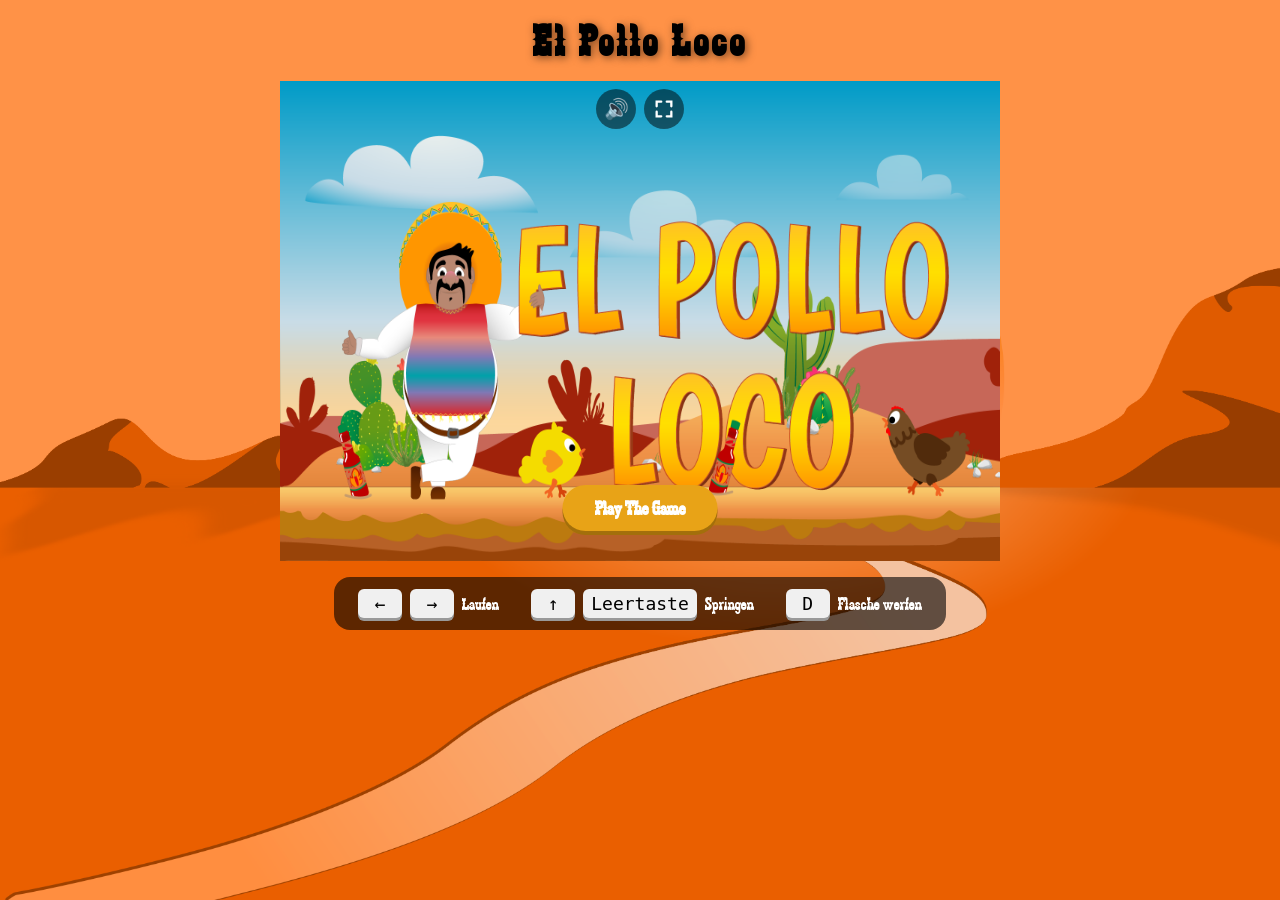
==== index.html @ 439ca3d4 "move sound and fullscreen buttons into the game screen" ====
<!doctype html>
<html lang="de" translate="no">
  <head>
    <meta charset="UTF-8" />
    <meta name="viewport" content="width=device-width, initial-scale=1.0" />
    <title>El Pollo Loco</title>
    <link rel="stylesheet" href="style.css" />
    <script src="models/drawable-object.class.js"></script>
    <script src="models/moveable.class.js"></script>
    <script src="models/character.class.js"></script>
    <script src="models/chicken.class.js"></script>
    <script src="models/cloud.class.js"></script>
    <script src="models/background.class.js"></script>
    <script src="models/keyboard.class.js"></script>
    <script src="models/status-bar.class.js"></script>
    <script src="models/status-health_bar.class.js"></script>
    <script src="models/status-coin_bar.class.js"></script>
    <script src="models/status-bottle_bar.class.js"></script>
    <script src="models/status-endboss_bar.class.js"></script>
    <script src="models/world.class.js"></script>
    <script src="models/level.class.js"></script>
    <script src="models/end_boss.class.js"></script>
    <script src="models/coins.class.js"></script>
    <script src="models/bottles.class.js"></script>
    <script src="models/throwableObjects.class.js"></script>
    <script src="levels/level1.js"></script>
    <script src="js/games.js"></script>
  </head>
  <body>
    <h1>El Pollo Loco</h1>
    <div class="game-container" id="gameContainer">
      <canvas id="canvas" width="720" height="480"> </canvas>
      <div class="mobile-controls">
        <div class="mobile-group">
          <button id="btnLeft" class="mobile-btn">◀</button>
          <button id="btnRight" class="mobile-btn">▶</button>
        </div>
        <div class="mobile-group">
          <button id="btnJump" class="mobile-btn">▲</button>
          <button id="btnThrow" class="mobile-btn">
            <img src="img/7_statusbars/3_icons/icon_salsa_bottle.png" alt="Werfen" />
          </button>
        </div>
      </div>
      <div id="startScreen" class="start-screen">
        <img
          src="img/9_intro_outro_screens/start/startscreen_1.png"
          alt="start-screen-img"
        />
        <button onclick="startGame()">Play The Game</button>
      </div>
      <div id="endScreen" class="end-screen d-none">
        <img src="" id="endScreenImg" alt="Spielende" />
        <button onclick="location.reload()">Nochmal spielen</button>
      </div>
      <div class="game-buttons">
        <button id="soundBtn" class="game-btn" onclick="toggleSound()" aria-label="Ton an/aus">🔊</button>
        <button id="fullscreenBtn" class="game-btn" onclick="toggleFullscreen()" aria-label="Vollbild">
          <svg viewBox="0 0 24 24" width="22" height="22" fill="none" stroke="white" stroke-width="2.5" stroke-linecap="round">
            <path d="M4 9V4h5M20 9V4h-5M4 15v5h5M20 15v5h-5" />
          </svg>
        </button>
      </div>
    </div>
    <div class="controls">
      <div class="control">
        <kbd>←</kbd><kbd>→</kbd>
        <span>Laufen</span>
      </div>
      <div class="control">
        <kbd>↑</kbd><kbd>Leertaste</kbd>
        <span>Springen</span>
      </div>
      <div class="control">
        <kbd>D</kbd>
        <span>Flasche werfen</span>
      </div>
    </div>
  </body>
</html>
---- style.css ----
@font-face {
  font-family: "zabars";
  src: url("fonts/zabars.ttf") format("truetype");
}

body {
  margin: 0;
  background-image: url(img/5_background/bg2.png);
  min-height: 100vh;
  background-size: cover;
  background-repeat: no-repeat;
  display: flex;
  align-items: center;
  flex-direction: column;
  font-family: "zabars", sans-serif;
}

h1 {
  margin: 16px 0;
  font-size: 44px;
  letter-spacing: 4px;
  text-shadow: 2px 2px 8px rgba(0, 0, 0, 0.5);
}

button {
  font-family: inherit;
}

/* ---------- Spielbereich ---------- */

.game-container {
  position: relative;
  width: 720px;
  height: 480px;
}

canvas {
  display: block;
  width: 100%;
  height: 100%;
  background-color: black;
}

/* ---------- Start- und End-Screen ---------- */

.start-screen,
.end-screen {
  position: absolute;
  top: 0;
  left: 0;
  width: 100%;
  height: 100%;
}

.start-screen img {
  width: 100%;
  height: 100%;
}

.end-screen {
  display: flex;
  flex-direction: column;
  align-items: center;
  justify-content: center;
  background-color: rgba(0, 0, 0, 0.6);
}

.end-screen img {
  max-width: 80%;
  max-height: 70%;
}

/* ---------- Buttons auf Start- und End-Screen ---------- */

.start-screen button,
.end-screen button {
  margin-top: 24px;
  padding: 12px 32px;
  font-size: 20px;
  font-weight: bold;
  color: white;
  background-color: #e8a317;
  border: none;
  border-radius: 24px;
  cursor: pointer;
  box-shadow: 0 4px 0 #a36f0b;
}

.start-screen button:hover,
.end-screen button:hover {
  background-color: #f5b52e;
}

.end-screen button:active {
  transform: translateY(4px);
  box-shadow: none;
}

.start-screen button {
  position: absolute;
  bottom: 30px;
  left: 50%;
  transform: translateX(-50%);
}

.start-screen button:active {
  transform: translateX(-50%) translateY(4px);
  box-shadow: none;
}

/* ---------- Vollbild ---------- */

.game-container:fullscreen {
  width: 100%;
  height: 100%;
  background-color: black;
}

.game-container:fullscreen canvas,
.game-container:fullscreen .start-screen img {
  object-fit: contain;
}

/* Same for older Safari versions (own rules, because an unknown selector would break the rule above) */
.game-container:-webkit-full-screen {
  width: 100%;
  height: 100%;
  background-color: black;
}

.game-container:-webkit-full-screen canvas,
.game-container:-webkit-full-screen .start-screen img {
  object-fit: contain;
}

/* CSS fullscreen for devices without real fullscreen (e.g. iPhone) */
.game-container.pseudo-fullscreen {
  position: fixed;
  top: 0;
  left: 0;
  width: 100vw;
  height: 100vh;
  height: 100dvh;
  aspect-ratio: auto;
  z-index: 1000;
  background-color: black;
}

.game-container.pseudo-fullscreen canvas,
.game-container.pseudo-fullscreen .start-screen img {
  object-fit: contain;
}

body:has(.pseudo-fullscreen) {
  overflow: hidden;
}

/* ---------- Sound- und Vollbild-Button im Spiel (oben in der Mitte) ---------- */

.game-buttons {
  position: absolute;
  top: 8px;
  left: 50%;
  transform: translateX(-50%);
  z-index: 10;
  display: flex;
  gap: 8px;
}

.game-btn {
  display: flex;
  align-items: center;
  justify-content: center;
  width: 40px;
  height: 40px;
  padding: 0;
  border: none;
  border-radius: 50%;
  background-color: rgba(0, 0, 0, 0.5);
  color: white;
  font-size: 20px;
  cursor: pointer;
  touch-action: manipulation;
}

.game-btn:active {
  background-color: rgba(0, 0, 0, 0.8);
}

/* ---------- Tasten-Erklärung ---------- */

.controls {
  display: flex;
  align-items: center;
  gap: 32px;
  margin-top: 16px;
  padding: 12px 24px;
  background-color: rgba(0, 0, 0, 0.6);
  border-radius: 16px;
  color: white;
  font-size: 18px;
}

.control {
  display: flex;
  align-items: center;
  gap: 8px;
}

kbd {
  display: inline-block;
  min-width: 28px;
  padding: 4px 8px;
  text-align: center;
  font-family: monospace;
  font-size: 18px;
  color: black;
  background-color: #f0f0f0;
  border-radius: 6px;
  box-shadow: 0 3px 0 #999;
}

/* ---------- Touch-Buttons fürs Handy ---------- */

.mobile-controls {
  display: none;
  position: absolute;
  left: 0;
  right: 0;
  bottom: 12px;
  justify-content: space-between;
  padding: 0 12px;
  pointer-events: none;
}

.mobile-group {
  display: flex;
  gap: 12px;
}

.mobile-btn {
  pointer-events: auto;
  width: 56px;
  height: 56px;
  border: none;
  border-radius: 50%;
  background-color: rgba(255, 255, 255, 0.35);
  color: white;
  font-size: 24px;
  touch-action: none;
  user-select: none;
  -webkit-user-select: none;
}

.mobile-btn:active {
  background-color: rgba(255, 255, 255, 0.6);
}

.mobile-btn img {
  width: 60%;
  height: 60%;
  object-fit: contain;
  pointer-events: none;
}

@media (hover: none) and (pointer: coarse) {
  .mobile-controls {
    display: flex;
  }

  .controls {
    display: none;
  }
}

/* ---------- Hilfsklasse: muss nach allen anderen display-Regeln stehen ---------- */

.d-none {
  display: none;
}

/* ---------- Handy hochkant (schmaler Bildschirm) ---------- */

@media only screen and (max-width: 760px) {
  .game-container {
    width: 100%;
    height: auto;
    aspect-ratio: 3 / 2;
  }

  h1 {
    font-size: 28px;
  }

  .controls {
    flex-wrap: wrap;
    justify-content: center;
    gap: 12px 20px;
    width: 100%;
    box-sizing: border-box;
    padding: 10px 12px;
    font-size: 14px;
  }

  kbd {
    min-width: 22px;
    padding: 2px 6px;
    font-size: 14px;
  }

  .game-btn {
    width: 34px;
    height: 34px;
    font-size: 17px;
  }
}

/* ---------- Handy quer (niedriger Bildschirm) ---------- */

@media only screen and (max-height: 480px) {
  h1 {
    display: none;
  }

  .game-container {
    height: calc(100vh - 56px);
    width: auto;
    aspect-ratio: 3 / 2;
  }

  .controls {
    margin-top: 4px;
    padding: 4px 12px;
    gap: 16px;
    font-size: 13px;
  }

  kbd {
    min-width: 20px;
    padding: 1px 5px;
    font-size: 13px;
  }
}
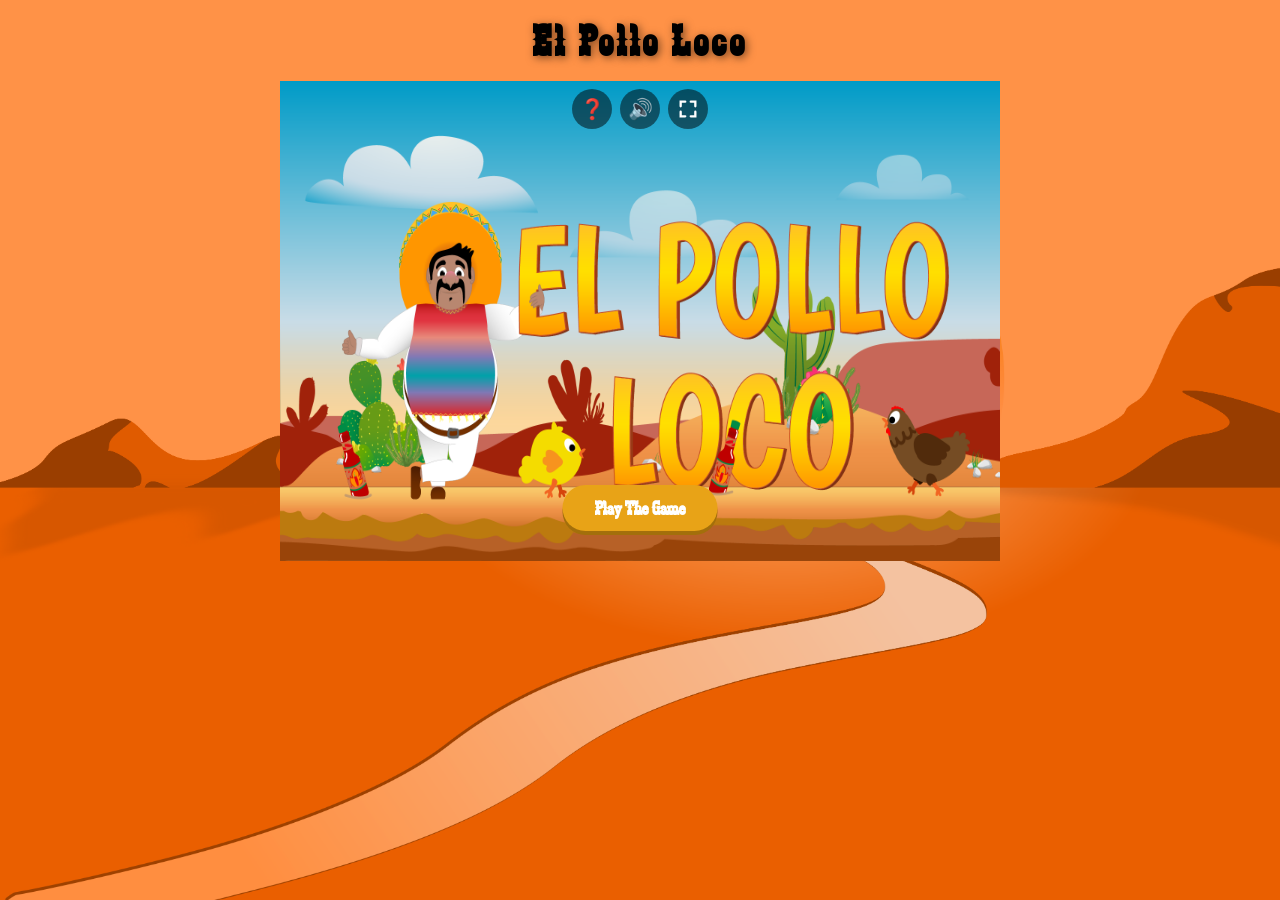
==== commit a4139c3d: "add a dialog with story, goal and controls that opens with a help button" ====
--- a/index.html
+++ b/index.html
@@ -4,27 +4,33 @@
     <meta charset="UTF-8" />
     <meta name="viewport" content="width=device-width, initial-scale=1.0" />
     <title>El Pollo Loco</title>
+    <link
+      rel="icon"
+      type="image/png"
+      href="img/2_character_pepe/1_idle/idle/I-1.png
+    "
+    />
     <link rel="stylesheet" href="style.css" />
-    <script src="models/drawable-object.class.js"></script>
-    <script src="models/moveable.class.js"></script>
-    <script src="models/character.class.js"></script>
-    <script src="models/chicken.class.js"></script>
-    <script src="models/cloud.class.js"></script>
-    <script src="models/background.class.js"></script>
-    <script src="models/keyboard.class.js"></script>
-    <script src="models/status-bar.class.js"></script>
-    <script src="models/status-health_bar.class.js"></script>
-    <script src="models/status-coin_bar.class.js"></script>
-    <script src="models/status-bottle_bar.class.js"></script>
-    <script src="models/status-endboss_bar.class.js"></script>
-    <script src="models/world.class.js"></script>
-    <script src="models/level.class.js"></script>
-    <script src="models/end_boss.class.js"></script>
-    <script src="models/coins.class.js"></script>
-    <script src="models/bottles.class.js"></script>
-    <script src="models/throwableObjects.class.js"></script>
+    <script src="classes/drawable-object.class.js"></script>
+    <script src="classes/moveable.class.js"></script>
+    <script src="classes/character.class.js"></script>
+    <script src="classes/chicken.class.js"></script>
+    <script src="classes/cloud.class.js"></script>
+    <script src="classes/background.class.js"></script>
+    <script src="classes/keyboard.class.js"></script>
+    <script src="classes/status-bar.class.js"></script>
+    <script src="classes/status-health_bar.class.js"></script>
+    <script src="classes/status-coin_bar.class.js"></script>
+    <script src="classes/status-bottle_bar.class.js"></script>
+    <script src="classes/status-endboss_bar.class.js"></script>
+    <script src="classes/world.class.js"></script>
+    <script src="classes/level.class.js"></script>
+    <script src="classes/end_boss.class.js"></script>
+    <script src="classes/coins.class.js"></script>
+    <script src="classes/bottles.class.js"></script>
+    <script src="classes/throwableObjects.class.js"></script>
     <script src="levels/level1.js"></script>
-    <script src="js/games.js"></script>
+    <script src="script.js"></script>
   </head>
   <body>
     <h1>El Pollo Loco</h1>
@@ -38,7 +44,10 @@
         <div class="mobile-group">
           <button id="btnJump" class="mobile-btn">▲</button>
           <button id="btnThrow" class="mobile-btn">
-            <img src="img/7_statusbars/3_icons/icon_salsa_bottle.png" alt="Werfen" />
+            <img
+              src="img/7_statusbars/3_icons/icon_salsa_bottle.png"
+              alt="Werfen"
+            />
           </button>
         </div>
       </div>
@@ -54,27 +63,67 @@
         <button onclick="location.reload()">Nochmal spielen</button>
       </div>
       <div class="game-buttons">
-        <button id="soundBtn" class="game-btn" onclick="toggleSound()" aria-label="Ton an/aus">🔊</button>
-        <button id="fullscreenBtn" class="game-btn" onclick="toggleFullscreen()" aria-label="Vollbild">
-          <svg viewBox="0 0 24 24" width="22" height="22" fill="none" stroke="white" stroke-width="2.5" stroke-linecap="round">
+        <button class="game-btn" onclick="openHelp()" aria-label="Spielanleitung">
+          ❓
+        </button>
+        <button
+          id="soundBtn"
+          class="game-btn"
+          onclick="toggleSound()"
+          aria-label="Ton an/aus"
+        >
+          🔊
+        </button>
+        <button
+          id="fullscreenBtn"
+          class="game-btn"
+          onclick="toggleFullscreen()"
+          aria-label="Vollbild"
+        >
+          <svg
+            viewBox="0 0 24 24"
+            width="22"
+            height="22"
+            fill="none"
+            stroke="white"
+            stroke-width="2.5"
+            stroke-linecap="round"
+          >
             <path d="M4 9V4h5M20 9V4h-5M4 15v5h5M20 15v5h-5" />
           </svg>
         </button>
       </div>
     </div>
-    <div class="controls">
-      <div class="control">
-        <kbd>←</kbd><kbd>→</kbd>
-        <span>Laufen</span>
+    <dialog id="helpDialog" class="help-dialog">
+      <div class="help-content">
+        <button class="help-close" onclick="closeHelp()" aria-label="Schließen">✕</button>
+        <h2>So wird gespielt</h2>
+
+        <h3>Die Story</h3>
+        <p>
+          Pepe wandert durch die mexikanische Wüste. Ein riesiges Huhn bedroht
+          sein Dorf – nur mit scharfen Salsa-Flaschen kann er es besiegen!
+        </p>
+
+        <h3>Das Ziel</h3>
+        <p>
+          Sammle Coins und Salsa-Flaschen. Besiege das Riesenhuhn am Ende mit
+          5 Flaschen-Treffern. Auf Hühner kannst du springen oder sie mit einer
+          Flasche treffen.
+        </p>
+
+        <h3>Tastatur</h3>
+        <div class="control"><kbd>←</kbd><kbd>→</kbd><span>Laufen</span></div>
+        <div class="control"><kbd>↑</kbd><kbd>Leertaste</kbd><span>Springen</span></div>
+        <div class="control"><kbd>D</kbd><span>Flasche werfen</span></div>
+
+        <h3>Handy</h3>
+        <p>◀ ▶ laufen, ▲ springen, Flasche werfen. Spiele im Querformat.</p>
       </div>
-      <div class="control">
-        <kbd>↑</kbd><kbd>Leertaste</kbd>
-        <span>Springen</span>
-      </div>
-      <div class="control">
-        <kbd>D</kbd>
-        <span>Flasche werfen</span>
-      </div>
+    </dialog>
+    <div class="rotate-screen">
+      <div class="rotate-icon">📱</div>
+      <p>Bitte dreh dein Gerät ins Querformat, um zu spielen.</p>
     </div>
   </body>
 </html>
--- a/style.css
+++ b/style.css
@@ -133,28 +133,6 @@
   object-fit: contain;
 }
 
-/* CSS fullscreen for devices without real fullscreen (e.g. iPhone) */
-.game-container.pseudo-fullscreen {
-  position: fixed;
-  top: 0;
-  left: 0;
-  width: 100vw;
-  height: 100vh;
-  height: 100dvh;
-  aspect-ratio: auto;
-  z-index: 1000;
-  background-color: black;
-}
-
-.game-container.pseudo-fullscreen canvas,
-.game-container.pseudo-fullscreen .start-screen img {
-  object-fit: contain;
-}
-
-body:has(.pseudo-fullscreen) {
-  overflow: hidden;
-}
-
 /* ---------- Sound- und Vollbild-Button im Spiel (oben in der Mitte) ---------- */
 
 .game-buttons {
@@ -187,24 +165,62 @@
   background-color: rgba(0, 0, 0, 0.8);
 }
 
-/* ---------- Tasten-Erklärung ---------- */
-
-.controls {
-  display: flex;
-  align-items: center;
-  gap: 32px;
-  margin-top: 16px;
-  padding: 12px 24px;
+/* ---------- Dialog mit der Spielanleitung ---------- */
+
+.help-dialog {
+  width: min(520px, 90vw);
+  max-height: 85vh;
+  padding: 0;
+  border: none;
+  border-radius: 16px;
+  background-color: #fff3dc;
+  color: #3a2a12;
+}
+
+.help-dialog::backdrop {
   background-color: rgba(0, 0, 0, 0.6);
-  border-radius: 16px;
+}
+
+.help-content {
+  position: relative;
+  padding: 24px;
+  overflow-y: auto;
+}
+
+.help-content h2 {
+  margin-top: 0;
+}
+
+.help-content h3 {
+  margin: 16px 0 6px;
+}
+
+.help-content p {
+  margin: 0;
+  font-family: sans-serif;
+  line-height: 1.4;
+}
+
+.help-close {
+  position: absolute;
+  top: 12px;
+  right: 12px;
+  width: 36px;
+  height: 36px;
+  border: none;
+  border-radius: 50%;
+  background-color: #e8a317;
   color: white;
   font-size: 18px;
+  cursor: pointer;
 }
 
 .control {
   display: flex;
   align-items: center;
   gap: 8px;
+  margin-bottom: 8px;
+  font-family: sans-serif;
 }
 
 kbd {
@@ -250,6 +266,8 @@
   touch-action: none;
   user-select: none;
   -webkit-user-select: none;
+  -webkit-touch-callout: none;
+  cursor: pointer;
 }
 
 .mobile-btn:active {
@@ -268,8 +286,51 @@
     display: flex;
   }
 
-  .controls {
+  #fullscreenBtn {
     display: none;
+  }
+}
+
+/* ---------- Hinweis im Hochformat: "Gerät drehen" ---------- */
+
+.rotate-screen {
+  display: none;
+  position: fixed;
+  top: 0;
+  left: 0;
+  width: 100%;
+  height: 100%;
+  z-index: 2000;
+  flex-direction: column;
+  align-items: center;
+  justify-content: center;
+  padding: 24px;
+  box-sizing: border-box;
+  background-color: rgba(0, 0, 0, 0.9);
+  color: white;
+  font-size: 24px;
+  text-align: center;
+}
+
+.rotate-icon {
+  font-size: 72px;
+  animation: rotate-phone 2s ease-in-out infinite;
+}
+
+@keyframes rotate-phone {
+  0%,
+  30% {
+    transform: rotate(0deg);
+  }
+  60%,
+  100% {
+    transform: rotate(90deg);
+  }
+}
+
+@media (orientation: portrait) and (hover: none) and (pointer: coarse) {
+  .rotate-screen {
+    display: flex;
   }
 }
 
@@ -292,22 +353,6 @@
     font-size: 28px;
   }
 
-  .controls {
-    flex-wrap: wrap;
-    justify-content: center;
-    gap: 12px 20px;
-    width: 100%;
-    box-sizing: border-box;
-    padding: 10px 12px;
-    font-size: 14px;
-  }
-
-  kbd {
-    min-width: 22px;
-    padding: 2px 6px;
-    font-size: 14px;
-  }
-
   .game-btn {
     width: 34px;
     height: 34px;
@@ -323,21 +368,8 @@
   }
 
   .game-container {
-    height: calc(100vh - 56px);
+    height: 100vh;
     width: auto;
     aspect-ratio: 3 / 2;
   }
-
-  .controls {
-    margin-top: 4px;
-    padding: 4px 12px;
-    gap: 16px;
-    font-size: 13px;
-  }
-
-  kbd {
-    min-width: 20px;
-    padding: 1px 5px;
-    font-size: 13px;
-  }
-}
+}
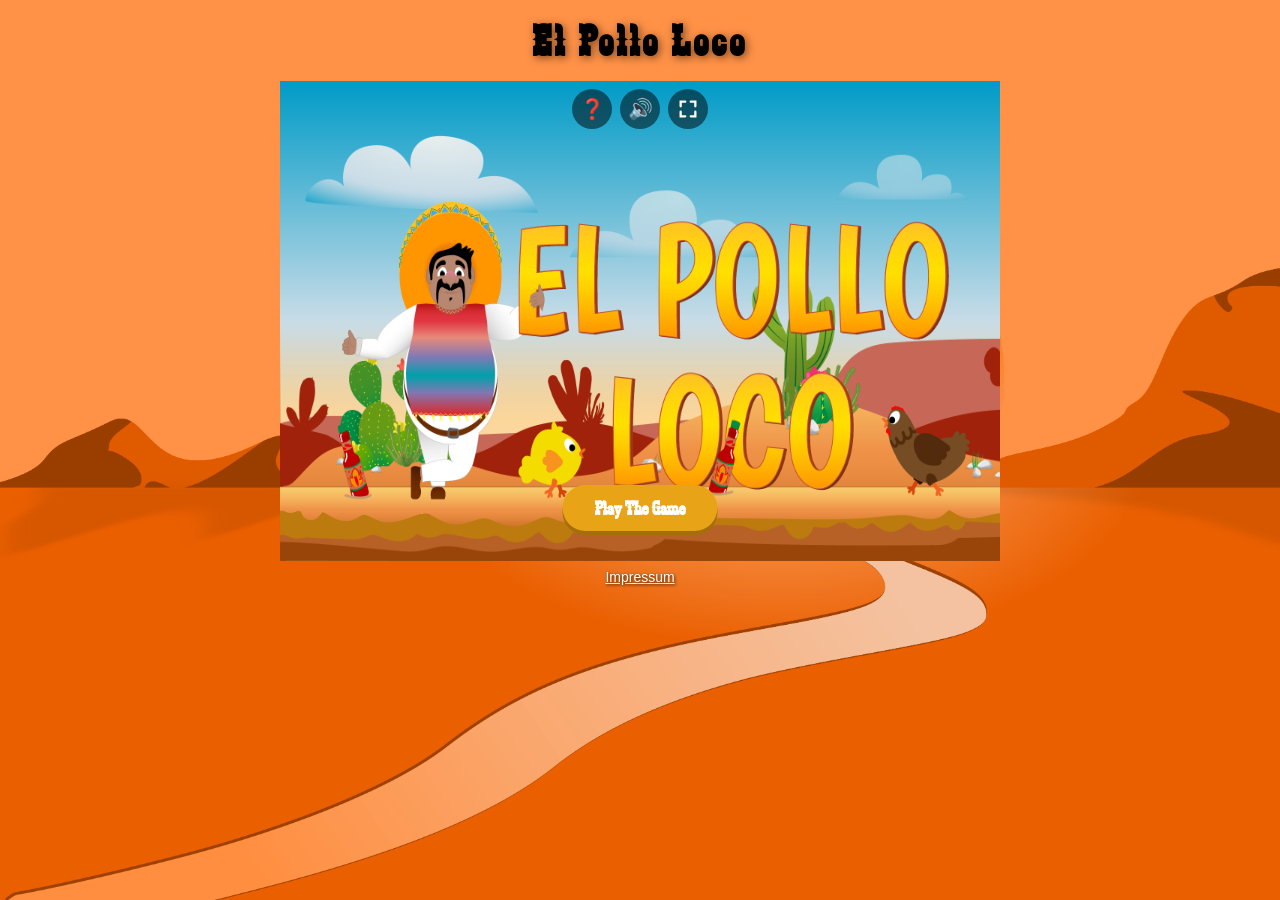
==== commit bd87116f: "add impressum page with example data and links to it" ====
--- a/index.html
+++ b/index.html
@@ -94,6 +94,7 @@
         </button>
       </div>
     </div>
+    <a class="impressum-link" href="impressum.html">Impressum</a>
     <dialog id="helpDialog" class="help-dialog">
       <div class="help-content">
         <button class="help-close" onclick="closeHelp()" aria-label="Schließen">✕</button>
@@ -119,6 +120,8 @@
 
         <h3>Handy</h3>
         <p>◀ ▶ laufen, ▲ springen, Flasche werfen. Spiele im Querformat.</p>
+
+        <a class="help-impressum" href="impressum.html">Impressum</a>
       </div>
     </dialog>
     <div class="rotate-screen">
--- a/style.css
+++ b/style.css
@@ -291,6 +291,64 @@
   }
 }
 
+/* ---------- Impressum: Link und eigene Seite ---------- */
+
+.impressum-link,
+.help-impressum {
+  color: white;
+  font-family: sans-serif;
+  font-size: 14px;
+  cursor: pointer;
+}
+
+.impressum-link {
+  margin-top: 8px;
+  text-shadow: 1px 1px 3px rgba(0, 0, 0, 0.8);
+}
+
+.help-impressum {
+  display: inline-block;
+  margin-top: 16px;
+  color: #3a2a12;
+}
+
+.legal-page {
+  width: min(720px, 90vw);
+  margin: 24px auto;
+  padding: 24px 32px;
+  box-sizing: border-box;
+  border-radius: 16px;
+  background-color: #fff3dc;
+  color: #3a2a12;
+}
+
+.legal-page h1 {
+  margin-top: 8px;
+}
+
+.legal-page h2 {
+  margin: 20px 0 6px;
+  font-size: 20px;
+}
+
+.legal-page p {
+  margin: 0;
+  font-family: sans-serif;
+  line-height: 1.5;
+}
+
+.legal-note {
+  padding: 12px;
+  border-radius: 8px;
+  background-color: #f5d9a8;
+}
+
+.back-link {
+  color: #3a2a12;
+  font-family: sans-serif;
+  cursor: pointer;
+}
+
 /* ---------- Hinweis im Hochformat: "Gerät drehen" ---------- */
 
 .rotate-screen {
@@ -363,8 +421,13 @@
 /* ---------- Handy quer (niedriger Bildschirm) ---------- */
 
 @media only screen and (max-height: 480px) {
-  h1 {
+  h1,
+  .impressum-link {
     display: none;
+  }
+
+  .legal-page h1 {
+    display: block;
   }
 
   .game-container {
